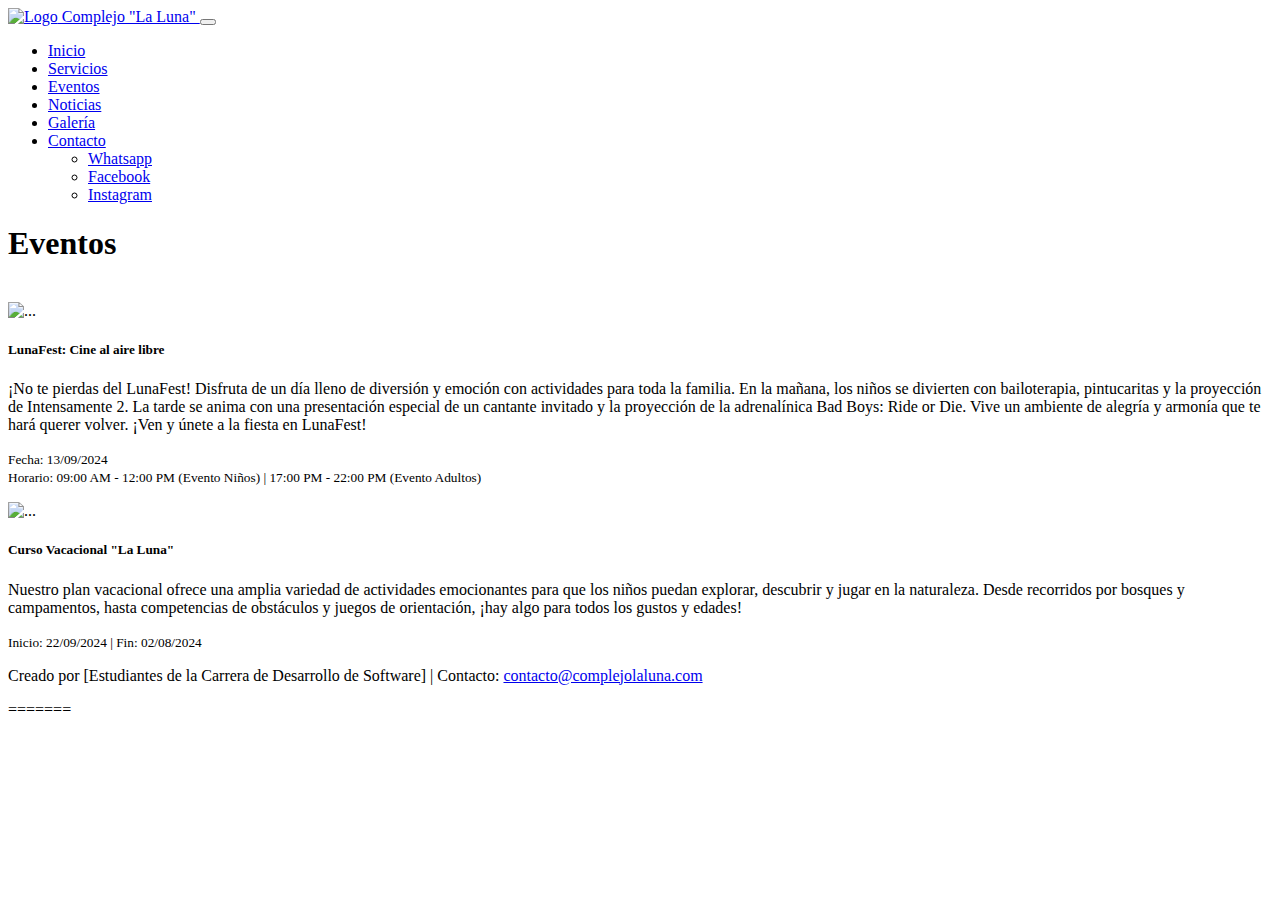
==== eventos.html @ 31f67545 "Mejoras" ====
<!DOCTYPE html>
<html lang="en">

<head>
  <meta charset="UTF-8">
  <meta name="viewport" content="width=device-width, initial-scale=1.0">
  <title>Complejo "La Luna" - Eventos</title>
  <link href="https://cdn.jsdelivr.net/npm/bootstrap@5.3.2/dist/css/bootstrap.min.css" rel="stylesheet"
    integrity="sha384-T3c6CoIi6uLrA9TneNEoa7RxnatzjcDSCmG1MXxSR1GAsXEV/Dwwykc2MPK8M2HN" crossorigin="anonymous" />
  <link rel="stylesheet" href="css/eventos.css">
  <link rel="icon" href="https://cdn-icons-png.flaticon.com/128/1968/1968779.png" type="image/x-icon" />
</head>

<body>
  <!-- Navegador -->
  <nav class="navbar navbar-expand-lg navbar-dark bg-dark">
    <div class="container-fluid">
      <a class="navbar-brand" href="index.html">
        <img src="image/LogoLunaColor.png" alt="Logo" class="d-inline-block align-text-top"
          style="width: 40px; height: 40px;" />
        Complejo "La Luna"
      </a>
      <button class="navbar-toggler" type="button" data-bs-toggle="collapse" data-bs-target="#navbarSupportedContent"
        aria-controls="navbarSupportedContent" aria-expanded="false" aria-label="Toggle navigation">
        <span class="navbar-toggler-icon"></span>
      </button>
      <div class="collapse navbar-collapse" id="navbarSupportedContent">
        <ul class="navbar-nav ms-auto mb-2 mb-lg-0">
          <li class="nav-item">
            <a class="nav-link" href="index.html">Inicio</a>
          </li>
          <li class="nav-item">
            <a class="nav-link" href="servicios.html">Servicios</a>
          </li>
          <li class="nav-item">
            <a class="nav-link" href="eventos.html">Eventos</a>
          </li>
          <li class="nav-item">
            <a class="nav-link" href="noticias.html">Noticias</a>
          </li>
          <li class="nav-item">
            <a class="nav-link" href="galeria.html">Galería</a>
          </li>
          <li class="nav-item dropdown">
            <a class="nav-link dropdown-toggle" href="#" role="button" data-bs-toggle="dropdown" aria-expanded="false">
              Contacto
            </a>
            <ul class="dropdown-menu">
              <li>
                <a class="dropdown-item"
                  href="https://api.whatsapp.com/send?phone=593998331905&text=Hola%20Complejo%20La%20Luna!%F0%9F%8C%99%F0%9F%91%8B%0A%20Deseo%20mayor%20informaci%C3%B3n%20sobre%20">Whatsapp</a>
              </li>
              <li>
                <a class="dropdown-item"
                  href="https://www.facebook.com/p/Complejo-La-Luna-100086101873439/?_rdr">Facebook</a>
              </li>
              <li>
                <a class="dropdown-item"
                  href="https://www.instagram.com/complejo_laluna?igsh=cTBnb3lzbHp0M2Zl">Instagram</a>
              </li>
            </ul>
          </li>
        </ul>
      </div>
    </div>
  </nav>

  <!-- Contenido -->
  <div class="container mt-5">
    <h1>Eventos</h1>
    <br>

    <!-- Aquí puedes agregar contenido de eventos -->
    <div class="card mb-3">
      <img src="image/LunaFestUno.png" class="card-img-top" alt="...">
      <div class="card-body">
        <h5 class="card-title">LunaFest: Cine al aire libre</h5>
        <p class="card-text">¡No te pierdas del LunaFest! Disfruta de un día lleno de diversión y emoción con
          actividades para toda la familia. En la mañana, los niños se divierten con bailoterapia, pintucaritas
          y la proyección de Intensamente 2. La tarde se anima con una presentación especial de un cantante invitado
          y la proyección de la adrenalínica Bad Boys: Ride or Die. Vive un ambiente de alegría y armonía que
          te hará querer volver. ¡Ven y únete a la fiesta en LunaFest!</p>
        <p class="card-text"><small class="text-muted">Fecha: 13/09/2024 <br> Horario: 09:00 AM - 12:00 PM (Evento
            Niños) | 17:00 PM - 22:00 PM (Evento Adultos)</small></p>
      </div>
    </div>

    <div class="card mb-3">
      <img src="image/VacacionalDos.png" class="card-img-top" alt="...">
      <div class="card-body">
        <h5 class="card-title">Curso Vacacional "La Luna"</h5>
        <p class="card-text">Nuestro plan vacacional ofrece una amplia variedad de actividades emocionantes para que los
          niños puedan explorar, descubrir y jugar en la naturaleza. Desde recorridos por bosques y campamentos, hasta
          competencias de obstáculos y juegos de orientación, ¡hay algo para todos los gustos y edades!</p>
        <p class="card-text"><small class="text-muted">Inicio: 22/09/2024 | Fin: 02/08/2024</small></p>
      </div>
    </div>
  </div>

  <!-- Pie de página -->
  <footer class="bg-dark text-white text-center py-3">
    <p> Creado por [Estudiantes de la Carrera de Desarrollo de Software] | Contacto: <a href="#"
        class="text-white">contacto@complejolaluna.com</a></p>
  </footer>

  <!-- Script de Bootstrap (JS) -->
  <script src="https://cdn.jsdelivr.net/npm/bootstrap@5.3.2/dist/js/bootstrap.bundle.min.js"
    integrity="sha384-C6RzsynM9kWDrMNeT87bh95OGNyZPhcTNXj1NW7RuBCsyN/o0jlpcV8Qyq46cDfL"
    crossorigin="anonymous"></script>
</body>

</html>
=======
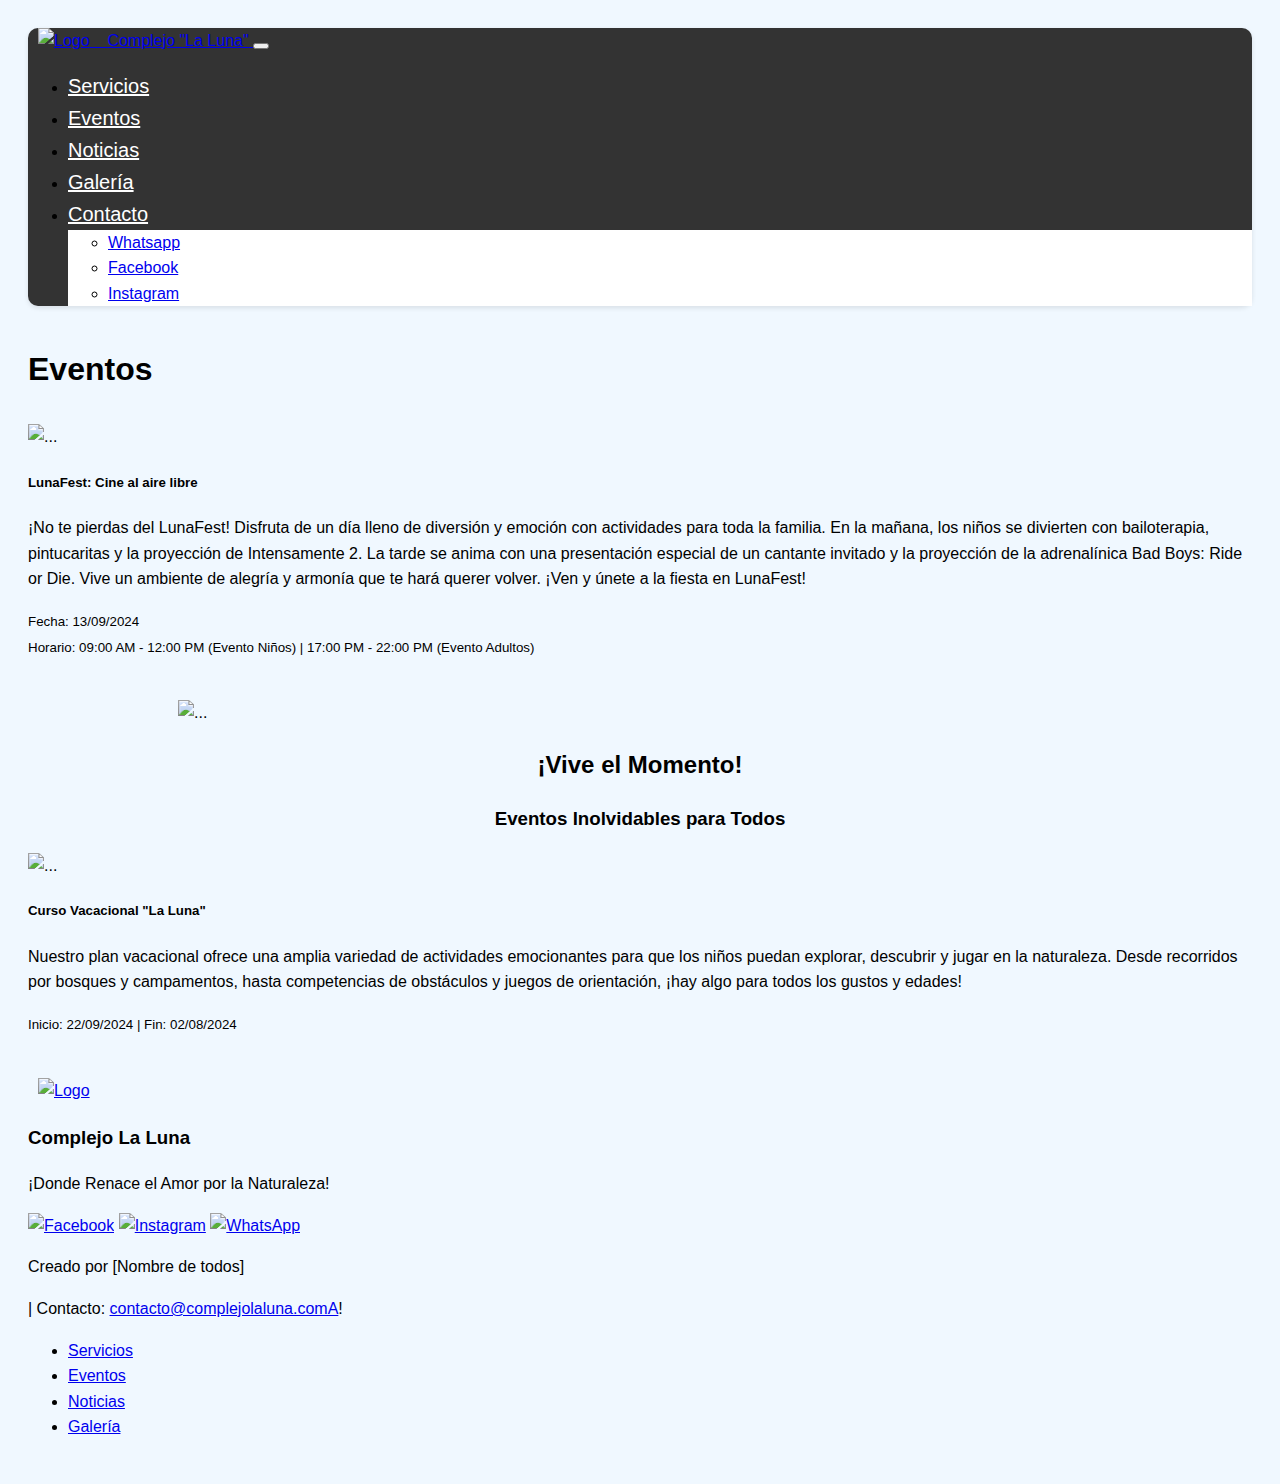
==== commit 7e2dd04d: "ActCinco" ====
--- a/eventos.html
+++ b/eventos.html
@@ -5,8 +5,7 @@
   <meta charset="UTF-8">
   <meta name="viewport" content="width=device-width, initial-scale=1.0">
   <title>Complejo "La Luna" - Eventos</title>
-  <link href="https://cdn.jsdelivr.net/npm/bootstrap@5.3.2/dist/css/bootstrap.min.css" rel="stylesheet"
-    integrity="sha384-T3c6CoIi6uLrA9TneNEoa7RxnatzjcDSCmG1MXxSR1GAsXEV/Dwwykc2MPK8M2HN" crossorigin="anonymous" />
+  <link href="https://cdn.jsdelivr.net/npm/bootstrap@5.3.2/dist/css/bootstrap.min.css" rel="stylesheet" integrity="sha384-T3c6CoIi6uLrA9TneNEoa7RxnatzjcDSCmG1MXxSR1GAsXEV/Dwwykc2MPK8M2HN" crossorigin="anonymous" />
   <link rel="stylesheet" href="css/eventos.css">
   <link rel="icon" href="https://cdn-icons-png.flaticon.com/128/1968/1968779.png" type="image/x-icon" />
 </head>
@@ -15,20 +14,15 @@
   <!-- Navegador -->
   <nav class="navbar navbar-expand-lg navbar-dark bg-dark">
     <div class="container-fluid">
-      <a class="navbar-brand" href="index.html">
-        <img src="image/LogoLunaColor.png" alt="Logo" class="d-inline-block align-text-top"
-          style="width: 40px; height: 40px;" />
-        Complejo "La Luna"
+      <a class="navbar-brand d-flex align-items-center" href="index.html">
+        <img src="image/LogoLunaColor.png" alt="Logo" class="d-inline-block align-middle" style="width: 50px; height: 50px;" />
+        <span class="align-middle">&nbsp;&nbsp;&nbsp;Complejo "La Luna"</span>
       </a>
-      <button class="navbar-toggler" type="button" data-bs-toggle="collapse" data-bs-target="#navbarSupportedContent"
-        aria-controls="navbarSupportedContent" aria-expanded="false" aria-label="Toggle navigation">
+      <button class="navbar-toggler" type="button" data-bs-toggle="collapse" data-bs-target="#navbarSupportedContent" aria-controls="navbarSupportedContent" aria-expanded="false" aria-label="Toggle navigation">
         <span class="navbar-toggler-icon"></span>
       </button>
       <div class="collapse navbar-collapse" id="navbarSupportedContent">
         <ul class="navbar-nav ms-auto mb-2 mb-lg-0">
-          <li class="nav-item">
-            <a class="nav-link" href="index.html">Inicio</a>
-          </li>
           <li class="nav-item">
             <a class="nav-link" href="servicios.html">Servicios</a>
           </li>
@@ -47,16 +41,13 @@
             </a>
             <ul class="dropdown-menu">
               <li>
-                <a class="dropdown-item"
-                  href="https://api.whatsapp.com/send?phone=593998331905&text=Hola%20Complejo%20La%20Luna!%F0%9F%8C%99%F0%9F%91%8B%0A%20Deseo%20mayor%20informaci%C3%B3n%20sobre%20">Whatsapp</a>
+                <a class="dropdown-item" href="https://api.whatsapp.com/send?phone=593998331905&text=Hola%20Complejo%20La%20Luna!%F0%9F%8C%99%F0%9F%91%8B%0A%20Deseo%20mayor%20informaci%C3%B3n%20sobre%20">Whatsapp</a>
               </li>
               <li>
-                <a class="dropdown-item"
-                  href="https://www.facebook.com/p/Complejo-La-Luna-100086101873439/?_rdr">Facebook</a>
+                <a class="dropdown-item" href="https://www.facebook.com/p/Complejo-La-Luna-100086101873439/?_rdr">Facebook</a>
               </li>
               <li>
-                <a class="dropdown-item"
-                  href="https://www.instagram.com/complejo_laluna?igsh=cTBnb3lzbHp0M2Zl">Instagram</a>
+                <a class="dropdown-item" href="https://www.instagram.com/complejo_laluna?igsh=cTBnb3lzbHp0M2Zl">Instagram</a>
               </li>
             </ul>
           </li>
@@ -67,47 +58,111 @@
 
   <!-- Contenido -->
   <div class="container mt-5">
-    <h1>Eventos</h1>
+    <h1 class="animated-heading">Eventos</h1>
     <br>
 
     <!-- Aquí puedes agregar contenido de eventos -->
-    <div class="card mb-3">
-      <img src="image/LunaFestUno.png" class="card-img-top" alt="...">
-      <div class="card-body">
-        <h5 class="card-title">LunaFest: Cine al aire libre</h5>
-        <p class="card-text">¡No te pierdas del LunaFest! Disfruta de un día lleno de diversión y emoción con
-          actividades para toda la familia. En la mañana, los niños se divierten con bailoterapia, pintucaritas
-          y la proyección de Intensamente 2. La tarde se anima con una presentación especial de un cantante invitado
-          y la proyección de la adrenalínica Bad Boys: Ride or Die. Vive un ambiente de alegría y armonía que
-          te hará querer volver. ¡Ven y únete a la fiesta en LunaFest!</p>
-        <p class="card-text"><small class="text-muted">Fecha: 13/09/2024 <br> Horario: 09:00 AM - 12:00 PM (Evento
-            Niños) | 17:00 PM - 22:00 PM (Evento Adultos)</small></p>
+    <div class="row">
+      <div class="col-md-6">
+        <div class="card mb-3">
+          <img src="image/lunaFestEv.jpg" class="card-img-top" alt="...">
+          <div class="card-body">
+            <h5 class="card-title">LunaFest: Cine al aire libre</h5>
+            <p class="card-text">¡No te pierdas del LunaFest! Disfruta de un día lleno de diversión y emoción con actividades para toda la familia. En la mañana, los niños se divierten con bailoterapia, pintucaritas y la proyección de Intensamente 2. La tarde se anima con una presentación especial de un cantante invitado y la proyección de la adrenalínica Bad Boys: Ride or Die. Vive un ambiente de alegría y armonía que te hará querer volver. ¡Ven y únete a la fiesta en LunaFest!</p>
+            <p class="card-text"><small class="text-muted">Fecha: 13/09/2024 <br> Horario: 09:00 AM - 12:00 PM (Evento Niños) | 17:00 PM - 22:00 PM (Evento Adultos)</small></p>
+          </div>
+        </div>
       </div>
-    </div>
-
-    <div class="card mb-3">
-      <img src="image/VacacionalDos.png" class="card-img-top" alt="...">
-      <div class="card-body">
-        <h5 class="card-title">Curso Vacacional "La Luna"</h5>
-        <p class="card-text">Nuestro plan vacacional ofrece una amplia variedad de actividades emocionantes para que los
-          niños puedan explorar, descubrir y jugar en la naturaleza. Desde recorridos por bosques y campamentos, hasta
-          competencias de obstáculos y juegos de orientación, ¡hay algo para todos los gustos y edades!</p>
-        <p class="card-text"><small class="text-muted">Inicio: 22/09/2024 | Fin: 02/08/2024</small></p>
+      <div class="col-md-6">
+        <div class="card mb-3">
+          <div class="row g-0">
+            <div class="col-md-4">
+              <img style="margin-left: 150px; margin-top: 25px" src="image/LogoLunaColor.png" class="img-fluid rounded-start" alt="...">
+            </div>
+            <div >
+              <div style="text-align: center;">
+                <h2>¡Vive el Momento! </h2>
+                <h3 >Eventos Inolvidables para Todos</h3>
+              </div>
+            </div>
+          </div>
+        </div>
+        
+         <div >
+        <div class="card mb-3">
+          <img src="image/vacacionEv.jpg" class="card-img-top" alt="...">
+          <div class="card-body">
+            <h5 class="card-title">Curso Vacacional "La Luna"</h5>
+            <p class="card-text">Nuestro plan vacacional ofrece una amplia variedad de actividades emocionantes para que los niños puedan explorar, descubrir y jugar en la naturaleza. Desde recorridos por bosques y campamentos, hasta competencias de obstáculos y juegos de orientación, ¡hay algo para todos los gustos y edades!</p>
+            <p class="card-text"><small class="text-muted">Inicio: 22/09/2024 | Fin: 02/08/2024</small></p>
+          </div>
+        </div>
+      </div>
       </div>
     </div>
   </div>
 
   <!-- Pie de página -->
-  <footer class="bg-dark text-white text-center py-3">
-    <p> Creado por [Estudiantes de la Carrera de Desarrollo de Software] | Contacto: <a href="#"
-        class="text-white">contacto@complejolaluna.com</a></p>
-  </footer>
+<footer class="bg-dark text-white py-4">
+  
+  <div class="container">
+    <br>
+    
+    
+    <div class="row">
+      
+      <div class="col-lg-2 col-md-6 mb-4 mb-lg-0">
+        <a class="navbar-brand d-flex align-items-center" href="index.html">
+          <img src="image/LogoLunaColor.png" alt="Logo" class="d-inline-block align-middle" style="width: 100px; height: 100px;" />
+          
+        </a>
+        
+      </div>  
+      
+      <div class="col-lg-4 col-md-6 mb-4 mb-lg-0">
+        <h3 class="mb-3">Complejo La Luna</h3>
+        <p class="mb-4">¡Donde Renace el Amor por la Naturaleza!</p>
+        <div class="d-flex justify-content-start">
+          <a href="#" class="text-white me-3"><img src="https://img.icons8.com/fluent/48/000000/facebook-new.png" alt="Facebook" width="30"></a>
+          <a href="#" class="text-white me-3"><img src="https://img.icons8.com/fluent/48/000000/instagram-new.png" alt="Instagram" width="30"></a>
+          <a href="#" class="text-white"><img src="https://img.icons8.com/fluent/48/000000/whatsapp.png" alt="WhatsApp" width="30"></a>
+        </div>
+      </div>
+      
+      <div class="col-lg-4 col-md-6 mb-4 mb-lg-0">
+        
+        <p class="mb-3"> Creado por [Nombre de todos]</p>
+        <p class="mb-4">| Contacto:
+          <a href="#" class="text-white">contacto@complejolaluna.comA</a>!</p>
+       
+      </div>
+      <div class="col-lg-2 col-md-6 mb-4 mb-lg-0">
+        
+        <ul class="list-unstyled">
+          <li class="mb-2"><a href="servicios.html" class="text-white">Servicios</a></li>
+          <li class="mb-2"><a href="eventos.html" class="text-white">Eventos</a></li>
+          <li class="mb-2"><a href="noticias.html" class="text-white">Noticias</a></li>
+          <li class="mb-2"><a href="galeria.html" class="text-white">Galería</a></li>
+          
+          
+        </ul>
+      </div>
+      
+      
+      
+      
+    </div>
+  </div>
+</footer>
+
+<!-- Bootstrap CSS -->
+<link href="https://cdn.jsdelivr.net/npm/bootstrap@5.3.2/dist/css/bootstrap.min.css" rel="stylesheet" integrity="sha384-T3c6CoIi6uLrA9TneNEoa7RxnatzjcDSCmG1MXxSR1GAsXEV/Dwwykc2MPK8M2HN" crossorigin="anonymous" />
+
+<!-- Bootstrap JS Bundle -->
+<script src="https://cdn.jsdelivr.net/npm/bootstrap@5.3.2/dist/js/bootstrap.bundle.min.js" integrity="sha384-C6RzsynM9kWDrMNeT87bh95OGNyZPhcTNXj1NW7RuBCsyN/o0jlpcV8Qyq46cDfL" crossorigin="anonymous"></script>
 
   <!-- Script de Bootstrap (JS) -->
-  <script src="https://cdn.jsdelivr.net/npm/bootstrap@5.3.2/dist/js/bootstrap.bundle.min.js"
-    integrity="sha384-C6RzsynM9kWDrMNeT87bh95OGNyZPhcTNXj1NW7RuBCsyN/o0jlpcV8Qyq46cDfL"
-    crossorigin="anonymous"></script>
+  <script src="https://cdn.jsdelivr.net/npm/bootstrap@5.3.2/dist/js/bootstrap.bundle.min.js" integrity="sha384-C6RzsynM9kWDrMNeT87bh95OGNyZPhcTNXj1NW7RuBCsyN/o0jlpcV8Qyq46cDfL" crossorigin="anonymous"></script>
 </body>
 
-</html>
-=======+</html>--- a/css/eventos.css
+++ b/css/eventos.css
@@ -0,0 +1,122 @@
+@import url('https://fonts.googleapis.com/css2?family=Lato:wght@400;700&display=swap');
+
+body {
+    font-family: "Montserrat", sans-serif;
+    padding: 20px;
+    background-color: #f0f8ff; /* Fondo suave */
+    line-height: 1.6; /* Mejora la legibilidad */
+}
+
+.navbar {
+    background-color: #333; /* Fondo del navbar */
+    box-shadow: 0 2px 5px rgba(0, 0, 0, 0.1); /* Sombra sutil */
+    border-radius: 10px;
+}
+
+.navbar-brand img {
+    width: 60px; /* Ajusta el tamaño según tus necesidades */
+    height: 60px;
+    margin-left: 10px;
+}
+
+.nav-link {
+    color: #fff !important; /* Color de enlaces */
+    font-size: 20px; /* Tamaño de fuente para los enlaces */
+    transition: color 0.3s; /* Transición suave para el hover */
+}
+
+.nav-link:hover {
+    color: #007bff; /* Color al pasar el ratón */
+}
+
+.nav-link.active {
+    font-weight: bold; /* Negrita para el enlace activo */
+}
+
+.dropdown-menu {
+    background-color: #ffffff; /* Color de fondo del menú desplegable */
+}
+
+.dropdown-item {
+    transition: background-color 0.3s; /* Transición suave para el hover */
+}
+
+.dropdown-item:hover {
+    background-color: #e9ecef; /* Color de fondo al pasar el ratón */
+}
+
+.form-control {
+    width: 100%; /* Ajusta el campo de búsqueda al 100% */
+    max-width: 300px; /* Ancho máximo del campo de búsqueda */
+    margin: 10px 0; /* Margen para separación */
+}
+
+/* eventos.css */
+
+/* Ajustar el margen inferior de las tarjetas de eventos */
+.card.mb-3 {
+    margin-bottom: 1rem !important; /* Reduce el margen inferior */
+  }
+  
+  /* Ajustar el margen inferior de los párrafos dentro de las tarjetas */
+  .card-body p {
+    margin-bottom: 0.5rem !important; /* Reduce el margen inferior */
+  }
+
+
+
+/* Responsive Design */
+@media (max-width: 1200px) {
+    .nav-link {
+        font-size: 22px; /* Tamaño de fuente más pequeño en pantallas medianas */
+    }
+}
+
+@media (max-width: 992px) {
+    .nav-link {
+        font-size: 20px; /* Tamaño de fuente más pequeño en pantallas grandes */
+    }
+}
+
+@media (max-width: 768px) {
+    .navbar {
+        border-radius: 0; /* Sin bordes redondeados en móviles */
+    }
+
+    .nav-link {
+        font-size: 18px; /* Tamaño de fuente más pequeño en móviles */
+    }
+
+    .form-control {
+        width: 100%; /* Campo de búsqueda al 100% */
+        margin: 5px 0; /* Ajustar margen en móviles */
+    }
+}
+
+@media (max-width: 576px) {
+    .nav-link {
+        font-size: 16px; /* Tamaño de fuente más pequeño en pantallas muy pequeñas */
+    }
+
+    .form-control {
+        max-width: 100%; /* Asegura que el campo de búsqueda ocupe todo el ancho */
+    }
+}
+
+ /* Agrega esta sección al final de tu archivo CSS o en una etiqueta <style> en el <head> */
+ .animated-heading {
+    position: relative;
+    overflow: hidden;
+    white-space: nowrap;
+    display: inline-block;
+    animation: slide-in 2s ease-out forwards;
+  }
+
+  @keyframes slide-in {
+    0% {
+      transform: translateX(-100%);
+    }
+    100% {
+      transform: translateX(0);
+    }
+  }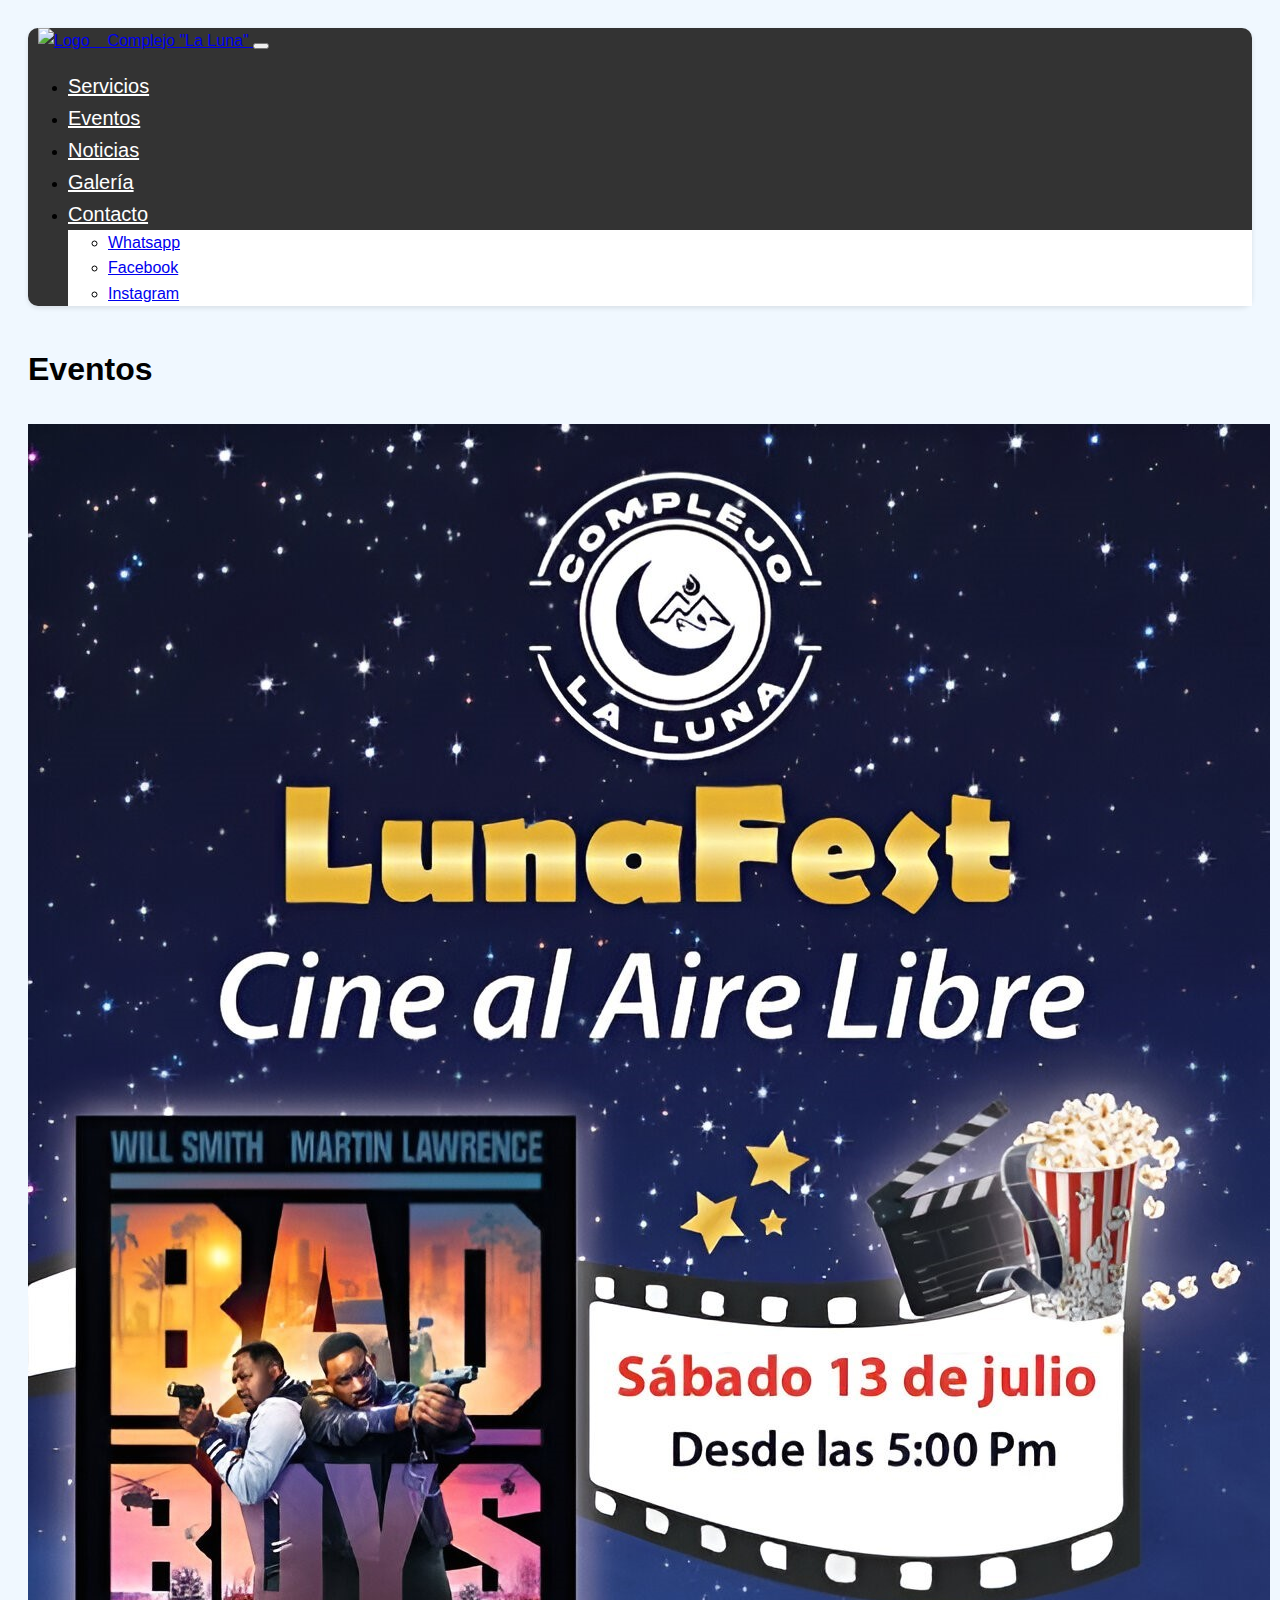
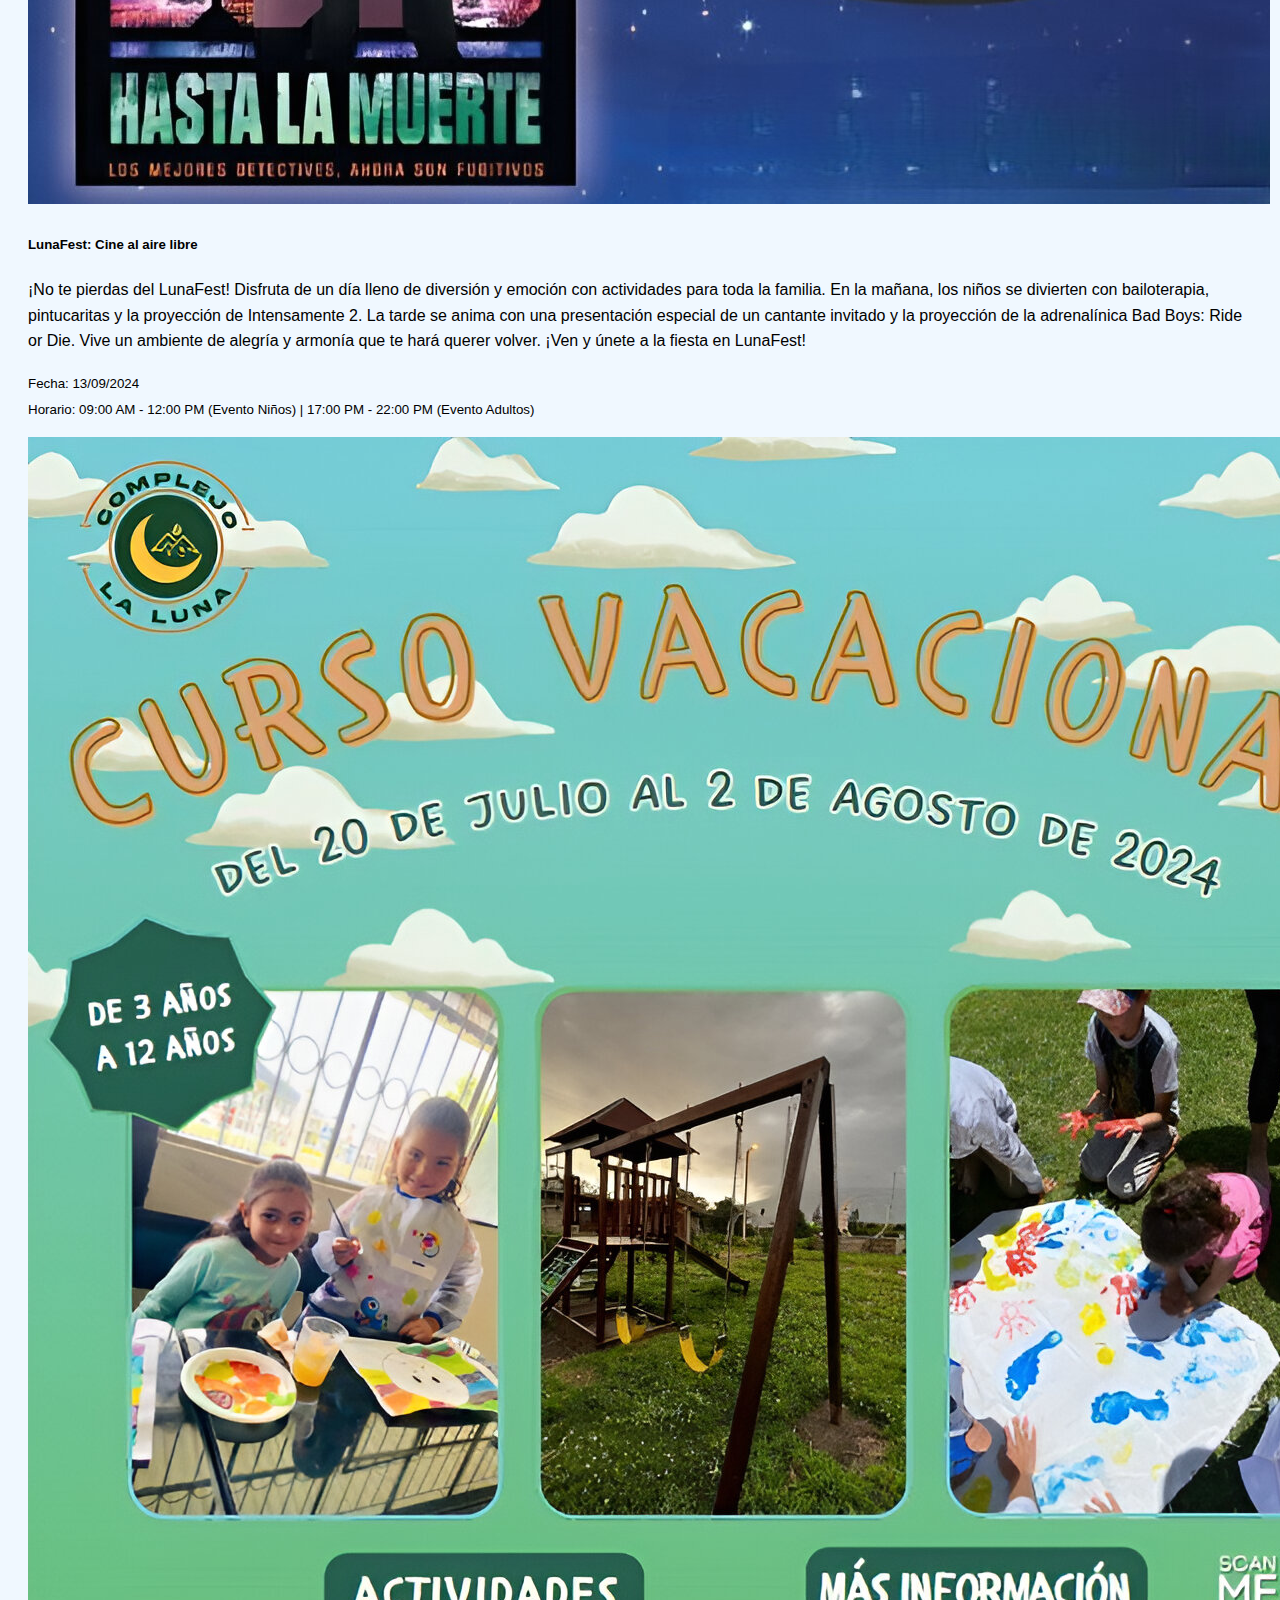
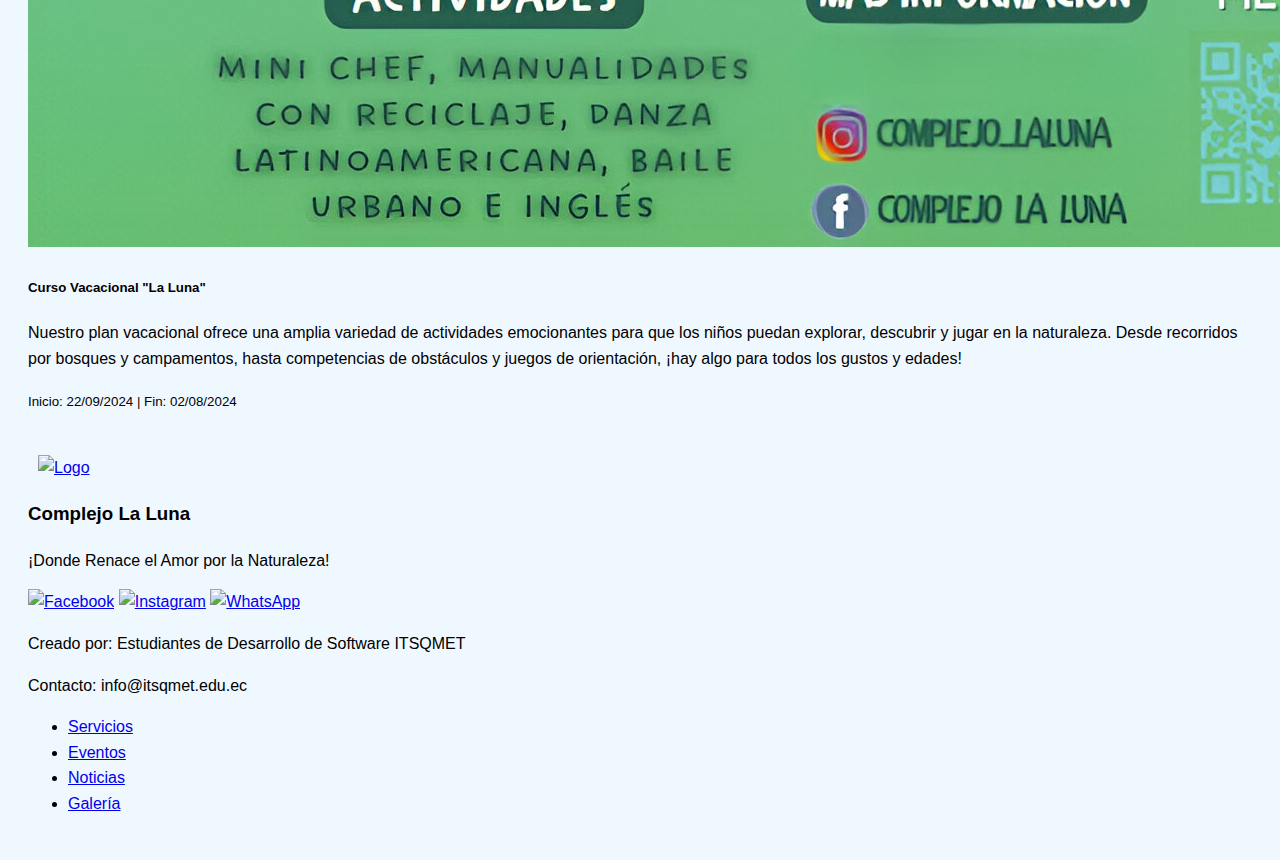
==== commit 1e5a29cd: "Subidaa" ====
--- a/eventos.html
+++ b/eventos.html
@@ -5,56 +5,61 @@
   <meta charset="UTF-8">
   <meta name="viewport" content="width=device-width, initial-scale=1.0">
   <title>Complejo "La Luna" - Eventos</title>
-  <link href="https://cdn.jsdelivr.net/npm/bootstrap@5.3.2/dist/css/bootstrap.min.css" rel="stylesheet" integrity="sha384-T3c6CoIi6uLrA9TneNEoa7RxnatzjcDSCmG1MXxSR1GAsXEV/Dwwykc2MPK8M2HN" crossorigin="anonymous" />
+  <link href="https://cdn.jsdelivr.net/npm/bootstrap@5.3.2/dist/css/bootstrap.min.css" rel="stylesheet"
+    integrity="sha384-T3c6CoIi6uLrA9TneNEoa7RxnatzjcDSCmG1MXxSR1GAsXEV/Dwwykc2MPK8M2HN" crossorigin="anonymous" />
   <link rel="stylesheet" href="css/eventos.css">
   <link rel="icon" href="https://cdn-icons-png.flaticon.com/128/1968/1968779.png" type="image/x-icon" />
 </head>
 
 <body>
-  <!-- Navegador -->
-  <nav class="navbar navbar-expand-lg navbar-dark bg-dark">
-    <div class="container-fluid">
-      <a class="navbar-brand d-flex align-items-center" href="index.html">
-        <img src="image/LogoLunaColor.png" alt="Logo" class="d-inline-block align-middle" style="width: 50px; height: 50px;" />
-        <span class="align-middle">&nbsp;&nbsp;&nbsp;Complejo "La Luna"</span>
-      </a>
-      <button class="navbar-toggler" type="button" data-bs-toggle="collapse" data-bs-target="#navbarSupportedContent" aria-controls="navbarSupportedContent" aria-expanded="false" aria-label="Toggle navigation">
-        <span class="navbar-toggler-icon"></span>
-      </button>
-      <div class="collapse navbar-collapse" id="navbarSupportedContent">
-        <ul class="navbar-nav ms-auto mb-2 mb-lg-0">
-          <li class="nav-item">
-            <a class="nav-link" href="servicios.html">Servicios</a>
-          </li>
-          <li class="nav-item">
-            <a class="nav-link" href="eventos.html">Eventos</a>
-          </li>
-          <li class="nav-item">
-            <a class="nav-link" href="noticias.html">Noticias</a>
-          </li>
-          <li class="nav-item">
-            <a class="nav-link" href="galeria.html">Galería</a>
-          </li>
-          <li class="nav-item dropdown">
-            <a class="nav-link dropdown-toggle" href="#" role="button" data-bs-toggle="dropdown" aria-expanded="false">
-              Contacto
-            </a>
-            <ul class="dropdown-menu">
-              <li>
-                <a class="dropdown-item" href="https://api.whatsapp.com/send?phone=593998331905&text=Hola%20Complejo%20La%20Luna!%F0%9F%8C%99%F0%9F%91%8B%0A%20Deseo%20mayor%20informaci%C3%B3n%20sobre%20">Whatsapp</a>
-              </li>
-              <li>
-                <a class="dropdown-item" href="https://www.facebook.com/p/Complejo-La-Luna-100086101873439/?_rdr">Facebook</a>
-              </li>
-              <li>
-                <a class="dropdown-item" href="https://www.instagram.com/complejo_laluna?igsh=cTBnb3lzbHp0M2Zl">Instagram</a>
-              </li>
-            </ul>
-          </li>
-        </ul>
-      </div>
+<!-- Navegador -->
+<nav class="navbar navbar-expand-lg navbar-dark bg-dark">
+  <div class="container-fluid">
+    <a class="navbar-brand d-flex align-items-center" href="index.html">
+      <img src="image/LogoLunaColor.png" alt="Logo" class="d-inline-block align-middle" style="width: 50px; height: 50px;" />
+      <span class="align-middle">&nbsp;&nbsp;&nbsp;Complejo "La Luna"</span>
+    </a>
+    <button class="navbar-toggler" type="button" data-bs-toggle="collapse" data-bs-target="#navbarSupportedContent"
+      aria-controls="navbarSupportedContent" aria-expanded="false" aria-label="Toggle navigation">
+      <span class="navbar-toggler-icon"></span>
+    </button>
+    <div class="collapse navbar-collapse" id="navbarSupportedContent">
+      <ul class="navbar-nav ms-auto mb-2 mb-lg-0">
+        <li class="nav-item">
+          <a class="nav-link" href="servicios.html">Servicios</a>
+        </li>
+        <li class="nav-item">
+          <a class="nav-link" href="eventos.html">Eventos</a>
+        </li>
+        <li class="nav-item">
+          <a class="nav-link" href="noticias.html">Noticias</a>
+        </li>
+        <li class="nav-item">
+          <a class="nav-link" href="galeria.html">Galería</a>
+        </li>
+        <li class="nav-item dropdown">
+          <a class="nav-link dropdown-toggle" href="#" role="button" data-bs-toggle="dropdown" aria-expanded="false">
+            Contacto
+          </a>
+          <ul class="dropdown-menu">
+            <li>
+              <a class="dropdown-item"
+                href="https://api.whatsapp.com/send?phone=593998331905&text=Hola%20Complejo%20La%20Luna!%F0%9F%8C%99%F0%9F%91%8B%0A%20Deseo%20mayor%20informaci%C3%B3n%20sobre%20">Whatsapp</a>
+            </li>
+            <li>
+              <a class="dropdown-item"
+                href="https://www.facebook.com/p/Complejo-La-Luna-100086101873439/?_rdr">Facebook</a>
+            </li>
+            <li>
+              <a class="dropdown-item"
+                href="https://www.instagram.com/complejo_laluna?igsh=cTBnb3lzbHp0M2Zl">Instagram</a>
+            </li>
+          </ul>
+        </li>
+      </ul>
     </div>
-  </nav>
+  </div>
+</nav>
 
   <!-- Contenido -->
   <div class="container mt-5">
@@ -62,107 +67,105 @@
     <br>
 
     <!-- Aquí puedes agregar contenido de eventos -->
-    <div class="row">
-      <div class="col-md-6">
-        <div class="card mb-3">
-          <img src="image/lunaFestEv.jpg" class="card-img-top" alt="...">
-          <div class="card-body">
-            <h5 class="card-title">LunaFest: Cine al aire libre</h5>
-            <p class="card-text">¡No te pierdas del LunaFest! Disfruta de un día lleno de diversión y emoción con actividades para toda la familia. En la mañana, los niños se divierten con bailoterapia, pintucaritas y la proyección de Intensamente 2. La tarde se anima con una presentación especial de un cantante invitado y la proyección de la adrenalínica Bad Boys: Ride or Die. Vive un ambiente de alegría y armonía que te hará querer volver. ¡Ven y únete a la fiesta en LunaFest!</p>
-            <p class="card-text"><small class="text-muted">Fecha: 13/09/2024 <br> Horario: 09:00 AM - 12:00 PM (Evento Niños) | 17:00 PM - 22:00 PM (Evento Adultos)</small></p>
-          </div>
-        </div>
+    <div class="card mb-3">
+      <img src="image/lunaFestEv.jpeg" class="card-img-top" alt="...">
+      <div class="card-body">
+        <h5 class="card-title">LunaFest: Cine al aire libre</h5>
+        <p class="card-text">¡No te pierdas del LunaFest! Disfruta de un día lleno de diversión y emoción con
+          actividades para toda la familia. En la mañana, los niños se divierten con bailoterapia, pintucaritas
+          y la proyección de Intensamente 2. La tarde se anima con una presentación especial de un cantante invitado
+          y la proyección de la adrenalínica Bad Boys: Ride or Die. Vive un ambiente de alegría y armonía que
+          te hará querer volver. ¡Ven y únete a la fiesta en LunaFest!</p>
+        <p class="card-text"><small class="text-muted">Fecha: 13/09/2024 <br> Horario: 09:00 AM - 12:00 PM (Evento
+            Niños) | 17:00 PM - 22:00 PM (Evento Adultos)</small></p>
       </div>
-      <div class="col-md-6">
-        <div class="card mb-3">
-          <div class="row g-0">
-            <div class="col-md-4">
-              <img style="margin-left: 150px; margin-top: 25px" src="image/LogoLunaColor.png" class="img-fluid rounded-start" alt="...">
-            </div>
-            <div >
-              <div style="text-align: center;">
-                <h2>¡Vive el Momento! </h2>
-                <h3 >Eventos Inolvidables para Todos</h3>
-              </div>
-            </div>
-          </div>
-        </div>
-        
-         <div >
-        <div class="card mb-3">
-          <img src="image/vacacionEv.jpg" class="card-img-top" alt="...">
-          <div class="card-body">
-            <h5 class="card-title">Curso Vacacional "La Luna"</h5>
-            <p class="card-text">Nuestro plan vacacional ofrece una amplia variedad de actividades emocionantes para que los niños puedan explorar, descubrir y jugar en la naturaleza. Desde recorridos por bosques y campamentos, hasta competencias de obstáculos y juegos de orientación, ¡hay algo para todos los gustos y edades!</p>
-            <p class="card-text"><small class="text-muted">Inicio: 22/09/2024 | Fin: 02/08/2024</small></p>
-          </div>
-        </div>
-      </div>
+    </div>
+
+    <div class="card mb-3">
+      <img src="image/vacacionEv.jpeg" class="card-img-top" alt="...">
+      <div class="card-body">
+        <h5 class="card-title">Curso Vacacional "La Luna"</h5>
+        <p class="card-text">Nuestro plan vacacional ofrece una amplia variedad de actividades emocionantes para que los
+          niños puedan explorar, descubrir y jugar en la naturaleza. Desde recorridos por bosques y campamentos, hasta
+          competencias de obstáculos y juegos de orientación, ¡hay algo para todos los gustos y edades!</p>
+        <p class="card-text"><small class="text-muted">Inicio: 22/09/2024 | Fin: 02/08/2024</small></p>
       </div>
     </div>
   </div>
 
-  <!-- Pie de página -->
+<!-- Pie de página -->
 <footer class="bg-dark text-white py-4">
-  
   <div class="container">
-    <br>
-    
-    
+    <br />
+
     <div class="row">
-      
       <div class="col-lg-2 col-md-6 mb-4 mb-lg-0">
         <a class="navbar-brand d-flex align-items-center" href="index.html">
-          <img src="image/LogoLunaColor.png" alt="Logo" class="d-inline-block align-middle" style="width: 100px; height: 100px;" />
-          
+          <img
+            src="image/LogoLunaColor.png"
+            alt="Logo"
+            class="d-inline-block align-middle"
+            style="width: 100px; height: 100px"
+          />
         </a>
-        
-      </div>  
-      
+      </div>
+
       <div class="col-lg-4 col-md-6 mb-4 mb-lg-0">
         <h3 class="mb-3">Complejo La Luna</h3>
         <p class="mb-4">¡Donde Renace el Amor por la Naturaleza!</p>
         <div class="d-flex justify-content-start">
-          <a href="#" class="text-white me-3"><img src="https://img.icons8.com/fluent/48/000000/facebook-new.png" alt="Facebook" width="30"></a>
-          <a href="#" class="text-white me-3"><img src="https://img.icons8.com/fluent/48/000000/instagram-new.png" alt="Instagram" width="30"></a>
-          <a href="#" class="text-white"><img src="https://img.icons8.com/fluent/48/000000/whatsapp.png" alt="WhatsApp" width="30"></a>
+          <a href="https://www.facebook.com/p/Complejo-La-Luna-100086101873439/?_rdr" class="text-white me-3"
+            ><img
+              src="https://img.icons8.com/fluent/48/000000/facebook-new.png"
+              alt="Facebook"
+              width="30"
+          /></a>
+          <a href="https://www.instagram.com/complejo_laluna?igsh=cTBnb3lzbHp0M2Zl"class="text-white me-3"
+            ><img
+              src="https://img.icons8.com/fluent/48/000000/instagram-new.png"
+              alt="Instagram"
+              width="30"
+          /></a>
+          <a href="https://api.whatsapp.com/send?phone=593998331905&text=Hola%20Complejo%20La%20Luna!%F0%9F%8C%99%F0%9F%91%8B%0A%20Deseo%20mayor%20informaci%C3%B3n%20sobre%20" class="text-white"
+            ><img
+              src="https://img.icons8.com/fluent/48/000000/whatsapp.png"
+              alt="WhatsApp"
+              width="30"
+          /></a>
         </div>
       </div>
-      
+
       <div class="col-lg-4 col-md-6 mb-4 mb-lg-0">
-        
-        <p class="mb-3"> Creado por [Nombre de todos]</p>
-        <p class="mb-4">| Contacto:
-          <a href="#" class="text-white">contacto@complejolaluna.comA</a>!</p>
-       
+        <p class="mb-3">Creado por: Estudiantes de Desarrollo de Software ITSQMET</p>
+        <p class="mb-4">
+          Contacto: info@itsqmet.edu.ec
+        </p>
       </div>
       <div class="col-lg-2 col-md-6 mb-4 mb-lg-0">
-        
         <ul class="list-unstyled">
-          <li class="mb-2"><a href="servicios.html" class="text-white">Servicios</a></li>
-          <li class="mb-2"><a href="eventos.html" class="text-white">Eventos</a></li>
-          <li class="mb-2"><a href="noticias.html" class="text-white">Noticias</a></li>
-          <li class="mb-2"><a href="galeria.html" class="text-white">Galería</a></li>
-          
-          
+          <li class="mb-2">
+            <a href="servicios.html" class="text-white">Servicios</a>
+          </li>
+          <li class="mb-2">
+            <a href="eventos.html" class="text-white">Eventos</a>
+          </li>
+          <li class="mb-2">
+            <a href="noticias.html" class="text-white">Noticias</a>
+          </li>
+          <li class="mb-2">
+            <a href="galeria.html" class="text-white">Galería</a>
+          </li>
         </ul>
       </div>
-      
-      
-      
-      
     </div>
   </div>
 </footer>
 
-<!-- Bootstrap CSS -->
-<link href="https://cdn.jsdelivr.net/npm/bootstrap@5.3.2/dist/css/bootstrap.min.css" rel="stylesheet" integrity="sha384-T3c6CoIi6uLrA9TneNEoa7RxnatzjcDSCmG1MXxSR1GAsXEV/Dwwykc2MPK8M2HN" crossorigin="anonymous" />
-
-<!-- Bootstrap JS Bundle -->
-<script src="https://cdn.jsdelivr.net/npm/bootstrap@5.3.2/dist/js/bootstrap.bundle.min.js" integrity="sha384-C6RzsynM9kWDrMNeT87bh95OGNyZPhcTNXj1NW7RuBCsyN/o0jlpcV8Qyq46cDfL" crossorigin="anonymous"></script>
-
   <!-- Script de Bootstrap (JS) -->
-  <script src="https://cdn.jsdelivr.net/npm/bootstrap@5.3.2/dist/js/bootstrap.bundle.min.js" integrity="sha384-C6RzsynM9kWDrMNeT87bh95OGNyZPhcTNXj1NW7RuBCsyN/o0jlpcV8Qyq46cDfL" crossorigin="anonymous"></script>
+  <script src="https://cdn.jsdelivr.net/npm/bootstrap@5.3.2/dist/js/bootstrap.bundle.min.js"
+    integrity="sha384-C6RzsynM9kWDrMNeT87bh95OGNyZPhcTNXj1NW7RuBCsyN/o0jlpcV8Qyq46cDfL"
+    crossorigin="anonymous"></script>
 </body>
 
-</html>+</html>
+
--- a/css/eventos.css
+++ b/css/eventos.css
@@ -51,20 +51,23 @@
     margin: 10px 0; /* Margen para separación */
 }
 
-/* eventos.css */
 
-/* Ajustar el margen inferior de las tarjetas de eventos */
-.card.mb-3 {
-    margin-bottom: 1rem !important; /* Reduce el margen inferior */
-  }
-  
-  /* Ajustar el margen inferior de los párrafos dentro de las tarjetas */
-  .card-body p {
-    margin-bottom: 0.5rem !important; /* Reduce el margen inferior */
+.animated-heading {
+    position: relative;
+    overflow: hidden;
+    white-space: nowrap;
+    display: inline-block;
+    animation: slide-in 2s ease-out forwards;
   }
 
-
-
+  @keyframes slide-in {
+    0% {
+      transform: translateX(-100%);
+    }
+    100% {
+      transform: translateX(0);
+    }
+  }
 /* Responsive Design */
 @media (max-width: 1200px) {
     .nav-link {
@@ -102,21 +105,3 @@
         max-width: 100%; /* Asegura que el campo de búsqueda ocupe todo el ancho */
     }
 }
-
- /* Agrega esta sección al final de tu archivo CSS o en una etiqueta <style> en el <head> */
- .animated-heading {
-    position: relative;
-    overflow: hidden;
-    white-space: nowrap;
-    display: inline-block;
-    animation: slide-in 2s ease-out forwards;
-  }
-
-  @keyframes slide-in {
-    0% {
-      transform: translateX(-100%);
-    }
-    100% {
-      transform: translateX(0);
-    }
-  }